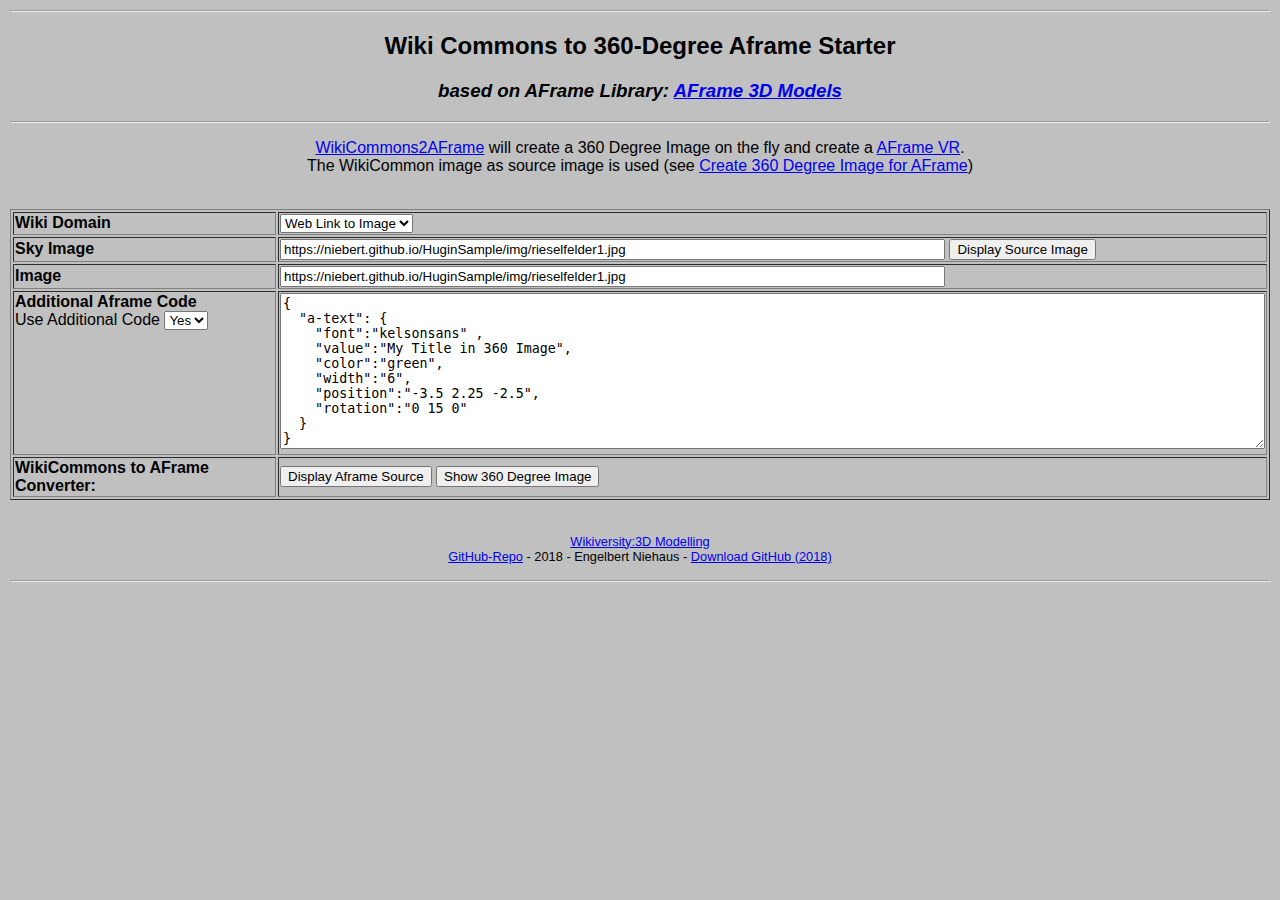
==== docs/index.html @ 29757b2f "Submit first Version" ====
<!DOCTYPE html>
<html>
  <head>
    <title>Starter for WikiCommons2AFrame</title>
    <meta http-equiv="Content-Type" content="text/html; charset=utf-8">
  </head>
  <body style="margin:10px;background:#C0C0C0;font-family:Arial,Helvetica,sans-serif">
    <script>
      var vDomain = "wikicommons";
      var vFiles = {
        "wikicommons":"360_degree_View_of_the_Shore_temple.jpg",
        "weblink":"https://niebert.github.io/HuginSample/img/durlach_saumarkt.jpg"
      };

      var SampleFile = {
        "Aldara Park":{
          "title":"Aldara Park",
          "color":"",
          "url":""
        }
      }

      function el(pID) {
        return document.getElementById(pID)
      };

      function getImageURL() {
        var vWikiDomain = el("sImageSource").value;
        var vURL = "";
        switch (vWikiDomain) {
          case "wikicommons":
            vURL = "http://en.wikipedia.org/wiki/Special:FilePath/"+el("tImage").value;
          break;
          case "weblink":
            vURL = el("tImage").value;
          break;
          default:
            vURL = "https://upload.wikimedia.org/wikipedia/commons/thumb/d/d8/Aldara_parks.jpg/1280px-Aldara_parks.jpg";
        };
        return vURL
      }

      function callWikiDisplay() {
        //var vURL = "https://"+el("sWikiLanguage").value + "." + el("sImageSource").value+".org/wiki/";
        //vURL += encodeURI(el("tSkyImage").value);
        //document.location.href=vURL;
        var vURL = getImageURL();
        window.open(vURL);
      };

      function callWikiSource() {
        var vURL = "aframe_textarea.html?skyimage="+el("tSkyImage").value;
        vURL += "&aframecode="+encodeURI(el("tAframeCode").value);
        vURL += "&useaframecode="+encodeURI(el("sUseAframeCode").value);
        //document.location.href=vURL;
        window.open(vURL);
      };

      function changeImage(pDomain) {
        // store current file in tImage to vFiles
        vFiles[vDomain] = el("tImage").value;
        // set the file for
        el("tImage").value = vFiles[pDomain] || "undefined.jpg";
        el("tSkyImage").value = getImageURL();
        console.log("Change Image: '"+pDomain+"' File: '"+vFiles[pDomain]+"'");
        vDomain = pDomain;
      }

    </script>
    <hr>
      <center>
        <h2>Wiki Commons to 360-Degree Aframe Starter</h2>
        <h3><i>based on AFrame Library: <a href="https://aframe.io/" target="_blank">AFrame 3D Models</a></i></h3>
      </center>
    <hr>
    <textarea name="aframetpl" id="tAframeTPL" rows="10" cols="120" style="display:none">
{
"a-text": {
 "font":"kelsonsans" ,
 "value":"___TITLE___",
 "color":"___COLOR___",
 "width":"6",
 "position":"-3.5 2.25 -2.5",
 "rotation":"0 15 0"
}
}
  </textarea>

    <center>
    <p>
      <a href="https://www.github.com/niebert/WikiCommons2AFrame" target="_blank">WikiCommons2AFrame</a> will create a 360 Degree Image on the fly and create a <a href="https://aframe.io" target="_blank">AFrame VR</a>.<br>
      The WikiCommon image as source image is used (see <a href="https://en.wikiversity.org/wiki/3D_Modelling/Create_3D_Models/Wiki_360_Degree_AFrame" target="_blank">Create 360 Degree Image for AFrame</a>)
    </p>
    <br>
    <form action="wikicommons2aframe.html" target="_blank">
    <table border="1">
      <tr>
        <td>
          <b>Wiki Domain</b>
        </td>
        <td>
          <select name="domain" id="sImageSource" onchange="changeImage(this.value)">
               <option value="wikicommons">Wiki Commons</option>
               <option value="weblink" selected>Web Link to Image</option>
            </select>
          </td>
      </tr>
      <tr>
        <td>
          <b>Sky Image</b>
        </td>
        <td>
          <input type="text" size="80" id="tImage" value="https://niebert.github.io/HuginSample/img/rieselfelder1.jpg" onchange="changeImage(el('sImageSource').value)">
          <input type="button" id="bWikiDisplay" value="Display Source Image" onclick="callWikiDisplay()">
        </td>
      </tr>
      <tr style="display:non">
        <td>
          <b>Image</b>
        </td>
        <td>
          <input type="text" size="80" name="skyimage" id="tSkyImage" value="https://niebert.github.io/HuginSample/img/rieselfelder1.jpg">
        </td>
      </tr>
      <tr>
          <td valign="top">
            <b>Additional Aframe Code</b><br>
            Use Additional Code
            <select name="useaframecode" id="sUseAframeCode">
                 <option value="yes" selected>Yes</option>
                 <option value="no">No</option>
              </select>
          </td>
          <td>
            <textarea name="aframecode" id="tAframeCode" rows="10" cols="120">
{
  "a-text": {
    "font":"kelsonsans" ,
    "value":"My Title in 360 Image",
    "color":"green",
    "width":"6",
    "position":"-3.5 2.25 -2.5",
    "rotation":"0 15 0"
  }
}
          </textarea>
          </td>
      </tr>
      <tr>
        <td>
          <b>WikiCommons to AFrame Converter:</b>
        </td>
        <td>

          <input type="button" id="bWikiSource" value="Display Aframe Source" onclick="callWikiSource()" style="display:noneC">
          <input type="submit" id="bSubmit" value="Show 360 Degree Image">
        </td>
      </tr>

    </table>
    </form>
    </center>
    <br>
    <p>
    <div id="footer" align="center" style="font-size: 80%">
				<a href="https://en.wikiversity.org/wiki/33D_Modelling" target="_blank">Wikiversity:3D Modelling</a><br>
				<a href="https://www.github.com/niebert/WikiCommons2AFrame" target="_blank">GitHub-Repo</a> -
				2018 - Engelbert Niehaus -
				<a href="https://github.com/niebert/WikiCommons2AFrame/archive/master.zip" target="_blank">Download GitHub (2018)</a><br/>
			</div>
    </p>
    <hr>
  </body>
</html>
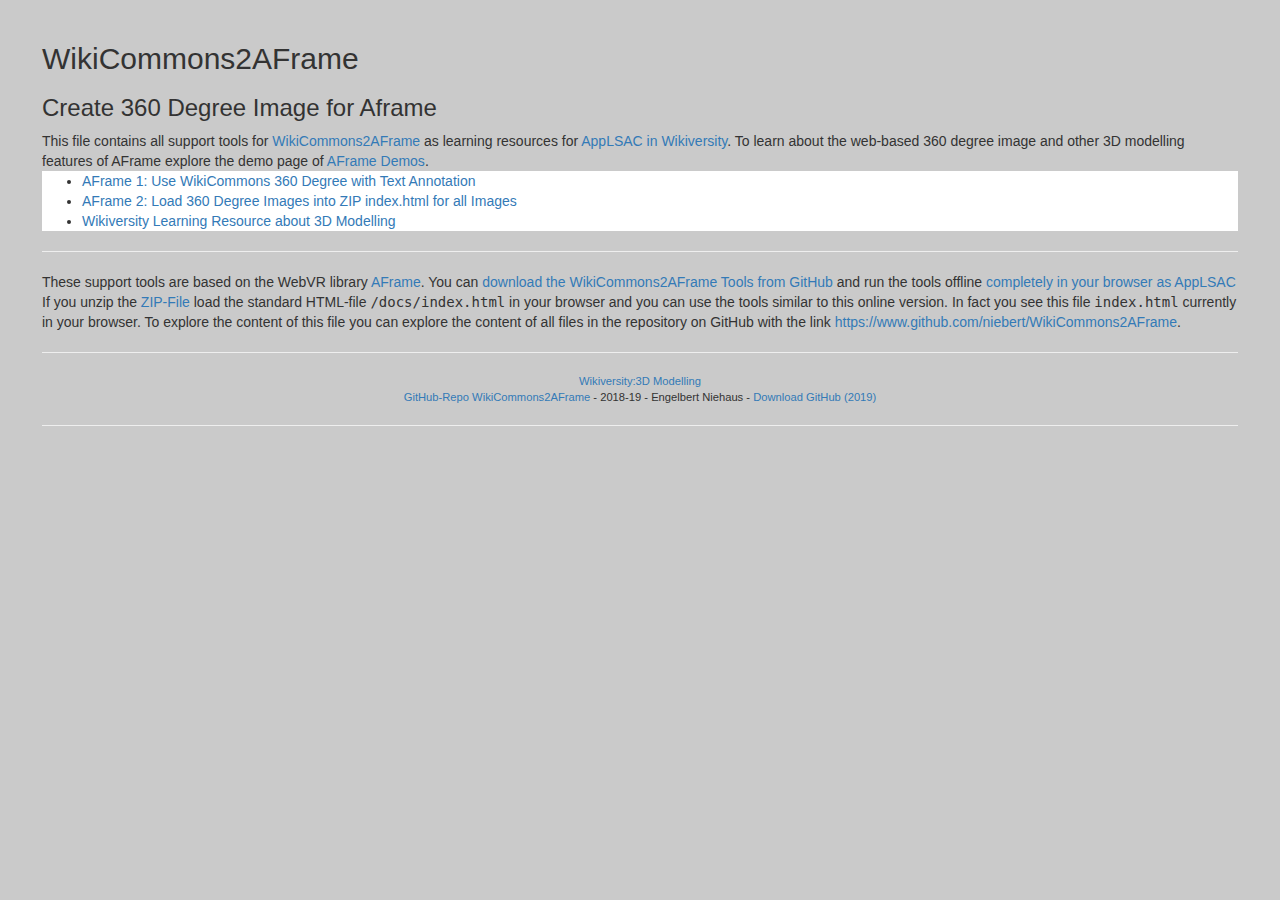
==== commit 9710a7a2: "first version with moved Save ZIP button that appear if and only if at least one image was uploaded" ====
--- a/docs/index.html
+++ b/docs/index.html
@@ -1,174 +1,31 @@
-<!DOCTYPE html>
-<html>
-  <head>
-    <title>Starter for WikiCommons2AFrame</title>
-    <meta http-equiv="Content-Type" content="text/html; charset=utf-8">
-  </head>
-  <body style="margin:10px;background:#C0C0C0;font-family:Arial,Helvetica,sans-serif">
-    <script>
-      var vDomain = "wikicommons";
-      var vFiles = {
-        "wikicommons":"360_degree_View_of_the_Shore_temple.jpg",
-        "weblink":"https://niebert.github.io/HuginSample/img/durlach_saumarkt.jpg"
-      };
+<HTML>
+	<HEAD>
+		<TITLE>WikiCommons2AFrame</TITLE>
 
-      var SampleFile = {
-        "Aldara Park":{
-          "title":"Aldara Park",
-          "color":"",
-          "url":""
-        }
-      }
+<link href="css/main.css" rel="stylesheet">
 
-      function el(pID) {
-        return document.getElementById(pID)
-      };
-
-      function getImageURL() {
-        var vWikiDomain = el("sImageSource").value;
-        var vURL = "";
-        switch (vWikiDomain) {
-          case "wikicommons":
-            vURL = "http://en.wikipedia.org/wiki/Special:FilePath/"+el("tImage").value;
-          break;
-          case "weblink":
-            vURL = el("tImage").value;
-          break;
-          default:
-            vURL = "https://upload.wikimedia.org/wikipedia/commons/thumb/d/d8/Aldara_parks.jpg/1280px-Aldara_parks.jpg";
-        };
-        return vURL
-      }
-
-      function callWikiDisplay() {
-        //var vURL = "https://"+el("sWikiLanguage").value + "." + el("sImageSource").value+".org/wiki/";
-        //vURL += encodeURI(el("tSkyImage").value);
-        //document.location.href=vURL;
-        var vURL = getImageURL();
-        window.open(vURL);
-      };
-
-      function callWikiSource() {
-        var vURL = "aframe_textarea.html?skyimage="+el("tSkyImage").value;
-        vURL += "&aframecode="+encodeURI(el("tAframeCode").value);
-        vURL += "&useaframecode="+encodeURI(el("sUseAframeCode").value);
-        //document.location.href=vURL;
-        window.open(vURL);
-      };
-
-      function changeImage(pDomain) {
-        // store current file in tImage to vFiles
-        vFiles[vDomain] = el("tImage").value;
-        // set the file for
-        el("tImage").value = vFiles[pDomain] || "undefined.jpg";
-        el("tSkyImage").value = getImageURL();
-        console.log("Change Image: '"+pDomain+"' File: '"+vFiles[pDomain]+"'");
-        vDomain = pDomain;
-      }
-
-    </script>
-    <hr>
-      <center>
-        <h2>Wiki Commons to 360-Degree Aframe Starter</h2>
-        <h3><i>based on AFrame Library: <a href="https://aframe.io/" target="_blank">AFrame 3D Models</a></i></h3>
-      </center>
-    <hr>
-    <textarea name="aframetpl" id="tAframeTPL" rows="10" cols="120" style="display:none">
-{
-"a-text": {
- "font":"kelsonsans" ,
- "value":"___TITLE___",
- "color":"___COLOR___",
- "width":"6",
- "position":"-3.5 2.25 -2.5",
- "rotation":"0 15 0"
-}
-}
-  </textarea>
-
-    <center>
-    <p>
-      <a href="https://www.github.com/niebert/WikiCommons2AFrame" target="_blank">WikiCommons2AFrame</a> will create a 360 Degree Image on the fly and create a <a href="https://aframe.io" target="_blank">AFrame VR</a>.<br>
-      The WikiCommon image as source image is used (see <a href="https://en.wikiversity.org/wiki/3D_Modelling/Create_3D_Models/Wiki_360_Degree_AFrame" target="_blank">Create 360 Degree Image for AFrame</a>)
-    </p>
-    <br>
-    <form action="wikicommons2aframe.html" target="_blank">
-    <table border="1">
-      <tr>
-        <td>
-          <b>Wiki Domain</b>
-        </td>
-        <td>
-          <select name="domain" id="sImageSource" onchange="changeImage(this.value)">
-               <option value="wikicommons">Wiki Commons</option>
-               <option value="weblink" selected>Web Link to Image</option>
-            </select>
-          </td>
-      </tr>
-      <tr>
-        <td>
-          <b>Sky Image</b>
-        </td>
-        <td>
-          <input type="text" size="80" id="tImage" value="https://niebert.github.io/HuginSample/img/rieselfelder1.jpg" onchange="changeImage(el('sImageSource').value)">
-          <input type="button" id="bWikiDisplay" value="Display Source Image" onclick="callWikiDisplay()">
-        </td>
-      </tr>
-      <tr style="display:non">
-        <td>
-          <b>Image</b>
-        </td>
-        <td>
-          <input type="text" size="80" name="skyimage" id="tSkyImage" value="https://niebert.github.io/HuginSample/img/rieselfelder1.jpg">
-        </td>
-      </tr>
-      <tr>
-          <td valign="top">
-            <b>Additional Aframe Code</b><br>
-            Use Additional Code
-            <select name="useaframecode" id="sUseAframeCode">
-                 <option value="yes" selected>Yes</option>
-                 <option value="no">No</option>
-              </select>
-          </td>
-          <td>
-            <textarea name="aframecode" id="tAframeCode" rows="10" cols="120">
-{
-  "a-text": {
-    "font":"kelsonsans" ,
-    "value":"My Title in 360 Image",
-    "color":"green",
-    "width":"6",
-    "position":"-3.5 2.25 -2.5",
-    "rotation":"0 15 0"
-  }
-}
-          </textarea>
-          </td>
-      </tr>
-      <tr>
-        <td>
-          <b>WikiCommons to AFrame Converter:</b>
-        </td>
-        <td>
-
-          <input type="button" id="bWikiSource" value="Display Aframe Source" onclick="callWikiSource()" style="display:noneC">
-          <input type="submit" id="bSubmit" value="Show 360 Degree Image">
-        </td>
-      </tr>
-
-    </table>
-    </form>
-    </center>
-    <br>
-    <p>
-    <div id="footer" align="center" style="font-size: 80%">
-				<a href="https://en.wikiversity.org/wiki/33D_Modelling" target="_blank">Wikiversity:3D Modelling</a><br>
-				<a href="https://www.github.com/niebert/WikiCommons2AFrame" target="_blank">GitHub-Repo</a> -
-				2018 - Engelbert Niehaus -
-				<a href="https://github.com/niebert/WikiCommons2AFrame/archive/master.zip" target="_blank">Download GitHub (2018)</a><br/>
-			</div>
-    </p>
-    <hr>
-  </body>
-</html>
+	<BODY>
+<H2>WikiCommons2AFrame</H2>
+<H3>Create 360 Degree Image for Aframe</H3>
+This file contains all support tools for <a href='https://www.github.com/niebert/WikiCommons2AFrame' target='_blank'>WikiCommons2AFrame</a> as learning resources for <a href='https://en.wikiversity.org/wiki/AppLSAC' target='_blank'>AppLSAC in Wikiversity</a>.
+To learn about the web-based 360 degree image and other 3D modelling features of AFrame explore the demo page of <a href="https://aframe.io">AFrame Demos</a>.
+  <UL class="demolist">
+    <LI><a href="aframe360starter.html">AFrame 1: Use WikiCommons 360 Degree with Text Annotation</a></LI>
+    <LI><a href="load_images2zip.html">AFrame 2: Load 360 Degree Images into ZIP index.html for all Images</a></LI>
+    <LI><a href="https://en.wikiversity.org/wiki/3D_Modelling" target="_blank">Wikiversity Learning Resource about 3D Modelling</a></LI>
+  </UL>
+  <HR>
+  These support tools are based on the WebVR library <a href="https://aframe.io">AFrame</a>.
+  You can <a href="https://github.com/niebert/WikiCommons2AFrame/archive/master.zip" target="_blank">download the WikiCommons2AFrame Tools from GitHub</a> and run the tools offline <a href="https://en.wikiversity.org/wiki/AppLSAC" target="_blank">completely in your browser as AppLSAC</a>
+  If you unzip the <a href="https://github.com/niebert/WikiCommons2AFrame/archive/master.zip" target="_blank">ZIP-File</a> load the standard HTML-file <tt>/docs/index.html</tt> in your browser and you can use the tools similar to this online version. In fact you see this file <tt>index.html</tt> currently in your browser.
+  To explore the content of this file you can explore the content of all files in the repository on GitHub with the link <a href='https://www.github.com/niebert/WikiCommons2AFrame' target='_blank'>https://www.github.com/niebert/WikiCommons2AFrame</a>.
+  <HR>
+  <div id="footer" align="center" style="font-size: 80%">
+      <a href="https://en.wikiversity.org/wiki/3D_Modelling" target="_blank">Wikiversity:3D Modelling</a><br>
+    <a href="https://www.github.com/niebert/WikiCommons2AFrame" target="_blank">GitHub-Repo WikiCommons2AFrame</a> -
+    2018-19 - Engelbert Niehaus -
+    <a href="https://github.com/niebert/WikiCommons2AFrame/archive/master.zip" target="_blank">Download GitHub (2019)</a><br/>
+  </div>
+  <HR>
+</BODY>
+</HTML>
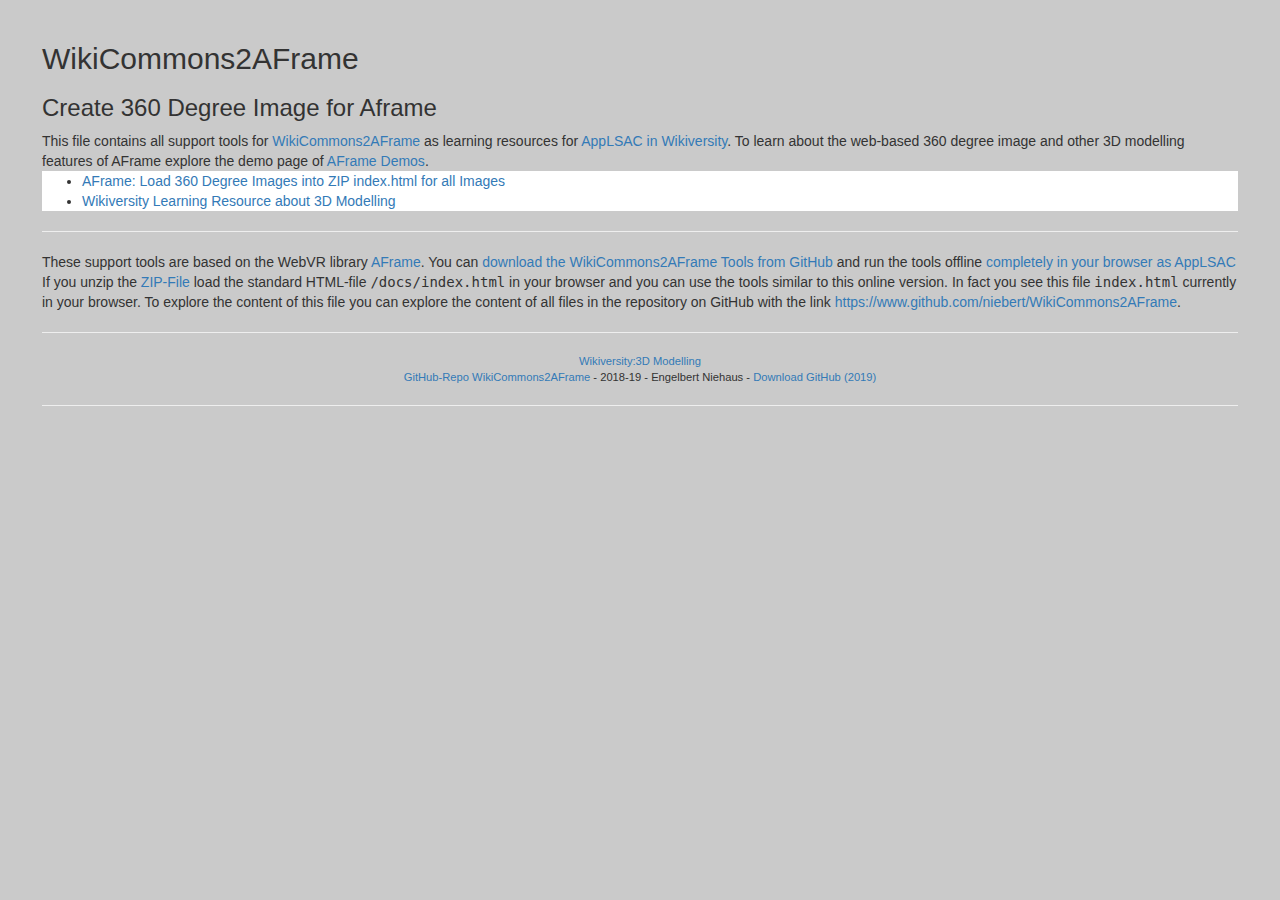
==== commit b0a785c8: "WikiCommoms2Frame one link removed" ====
--- a/docs/index.html
+++ b/docs/index.html
@@ -10,8 +10,8 @@
 This file contains all support tools for <a href='https://www.github.com/niebert/WikiCommons2AFrame' target='_blank'>WikiCommons2AFrame</a> as learning resources for <a href='https://en.wikiversity.org/wiki/AppLSAC' target='_blank'>AppLSAC in Wikiversity</a>.
 To learn about the web-based 360 degree image and other 3D modelling features of AFrame explore the demo page of <a href="https://aframe.io">AFrame Demos</a>.
   <UL class="demolist">
-    <LI><a href="aframe360starter.html">AFrame 1: Use WikiCommons 360 Degree with Text Annotation</a></LI>
-    <LI><a href="load_images2zip.html">AFrame 2: Load 360 Degree Images into ZIP index.html for all Images</a></LI>
+    <!-- <LI><a href="aframe360starter.html">AFrame 1: Use WikiCommons 360 Degree with Text Annotation</a></LI> -->
+    <LI><a href="load_images2zip.html">AFrame: Load 360 Degree Images into ZIP index.html for all Images</a></LI>
     <LI><a href="https://en.wikiversity.org/wiki/3D_Modelling" target="_blank">Wikiversity Learning Resource about 3D Modelling</a></LI>
   </UL>
   <HR>
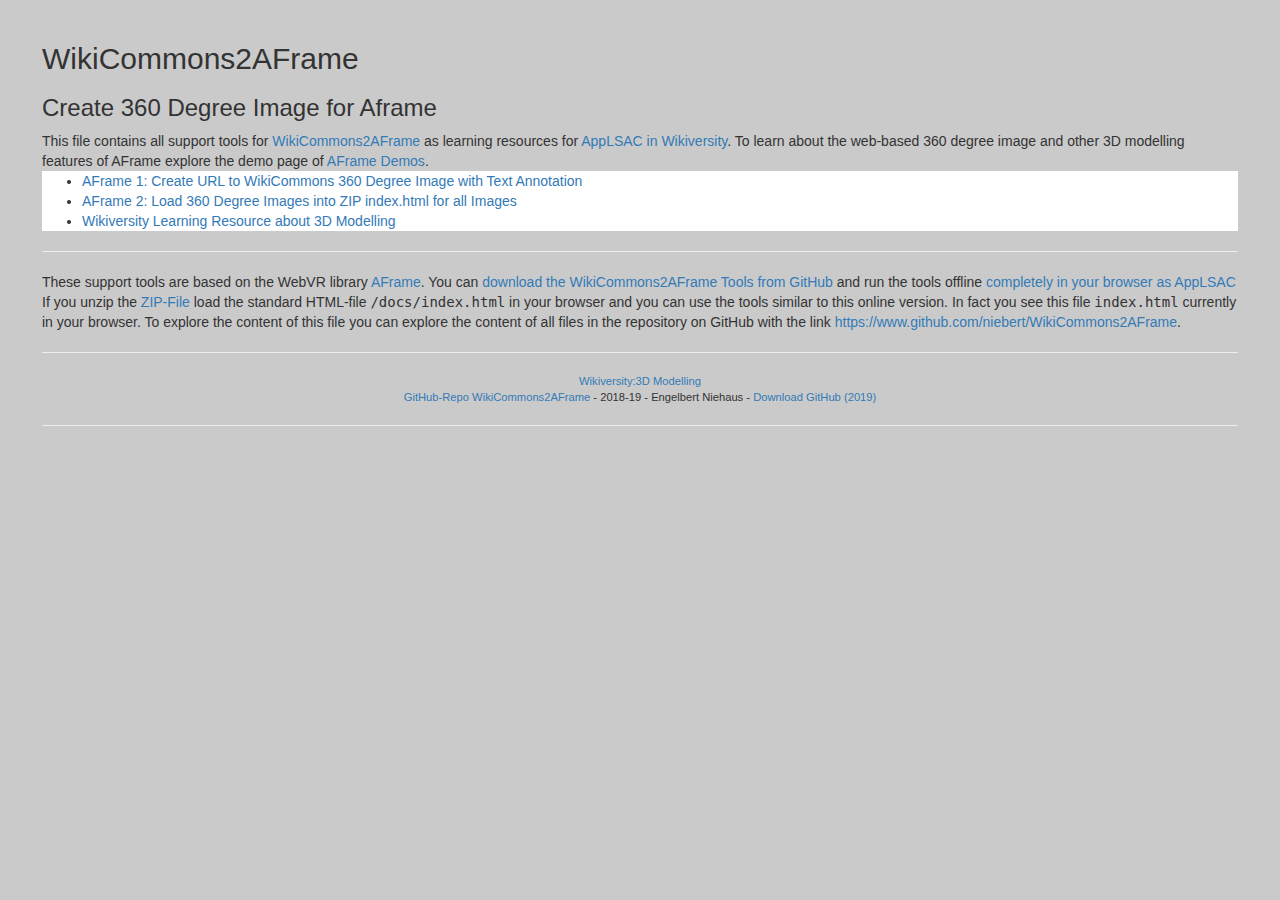
==== commit 20881d9d: "Link Creator to WikiCommons Image" ====
--- a/docs/index.html
+++ b/docs/index.html
@@ -10,8 +10,8 @@
 This file contains all support tools for <a href='https://www.github.com/niebert/WikiCommons2AFrame' target='_blank'>WikiCommons2AFrame</a> as learning resources for <a href='https://en.wikiversity.org/wiki/AppLSAC' target='_blank'>AppLSAC in Wikiversity</a>.
 To learn about the web-based 360 degree image and other 3D modelling features of AFrame explore the demo page of <a href="https://aframe.io">AFrame Demos</a>.
   <UL class="demolist">
-    <!-- <LI><a href="aframe360starter.html">AFrame 1: Use WikiCommons 360 Degree with Text Annotation</a></LI> -->
-    <LI><a href="load_images2zip.html">AFrame: Load 360 Degree Images into ZIP index.html for all Images</a></LI>
+    <LI><a href="aframe360starter.html">AFrame 1: Create URL to WikiCommons 360 Degree Image with Text Annotation</a></LI>
+    <LI><a href="load_images2zip.html">AFrame 2: Load 360 Degree Images into ZIP index.html for all Images</a></LI>
     <LI><a href="https://en.wikiversity.org/wiki/3D_Modelling" target="_blank">Wikiversity Learning Resource about 3D Modelling</a></LI>
   </UL>
   <HR>
